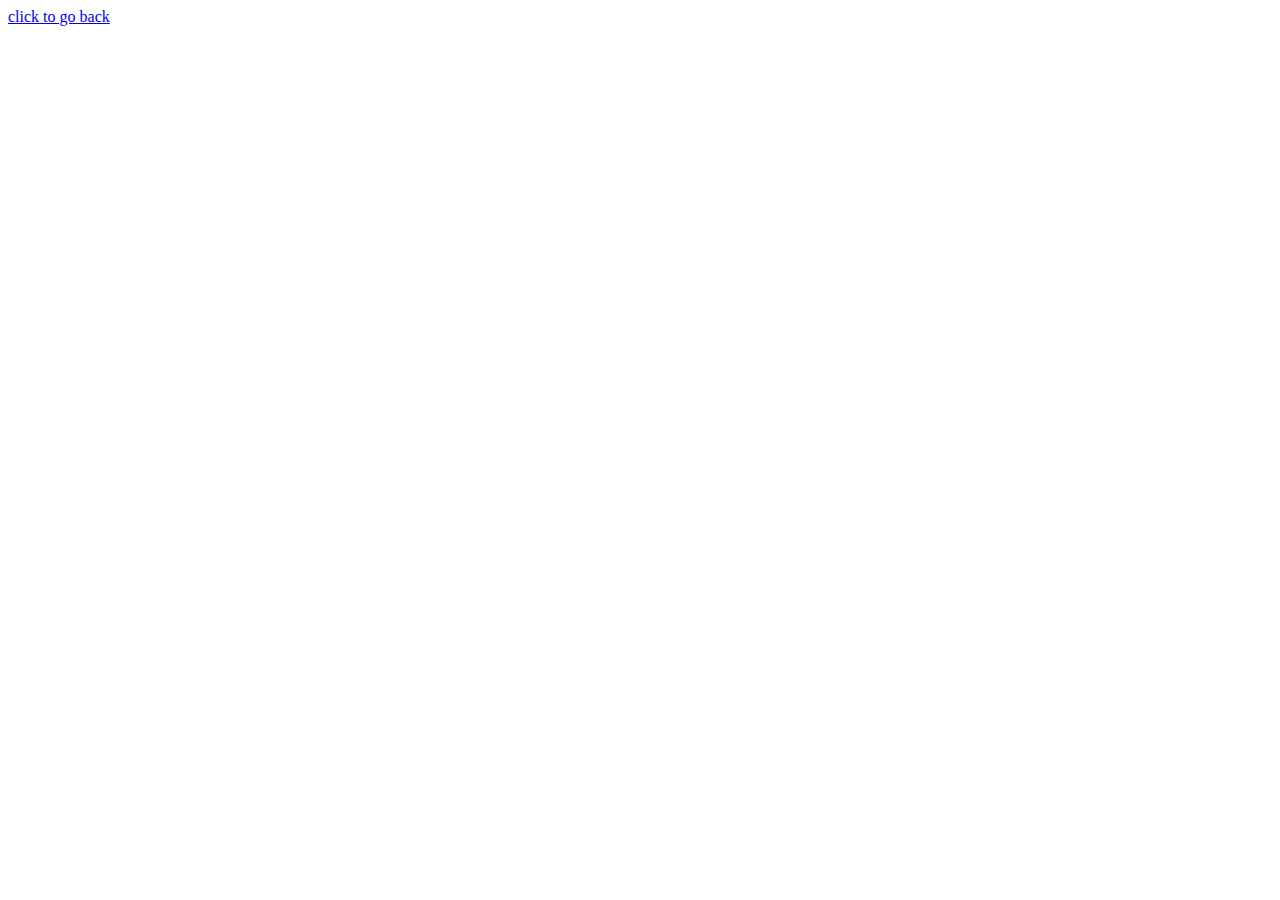
==== imageStatic.html @ fb0514be "changed file name" ====
<!DOCTYPE html>
<html lang="en">
<head>
    <meta charset="UTF-8">
    <meta http-equiv="X-UA-Compatible" content="IE=edge">
    <meta name="viewport" content="width=device-width, initial-scale=1.0">
    <title>Document</title>
</head>
<body onpageshow="init()">
    <a href="index.html">click to go back</a>
</body>
</html>
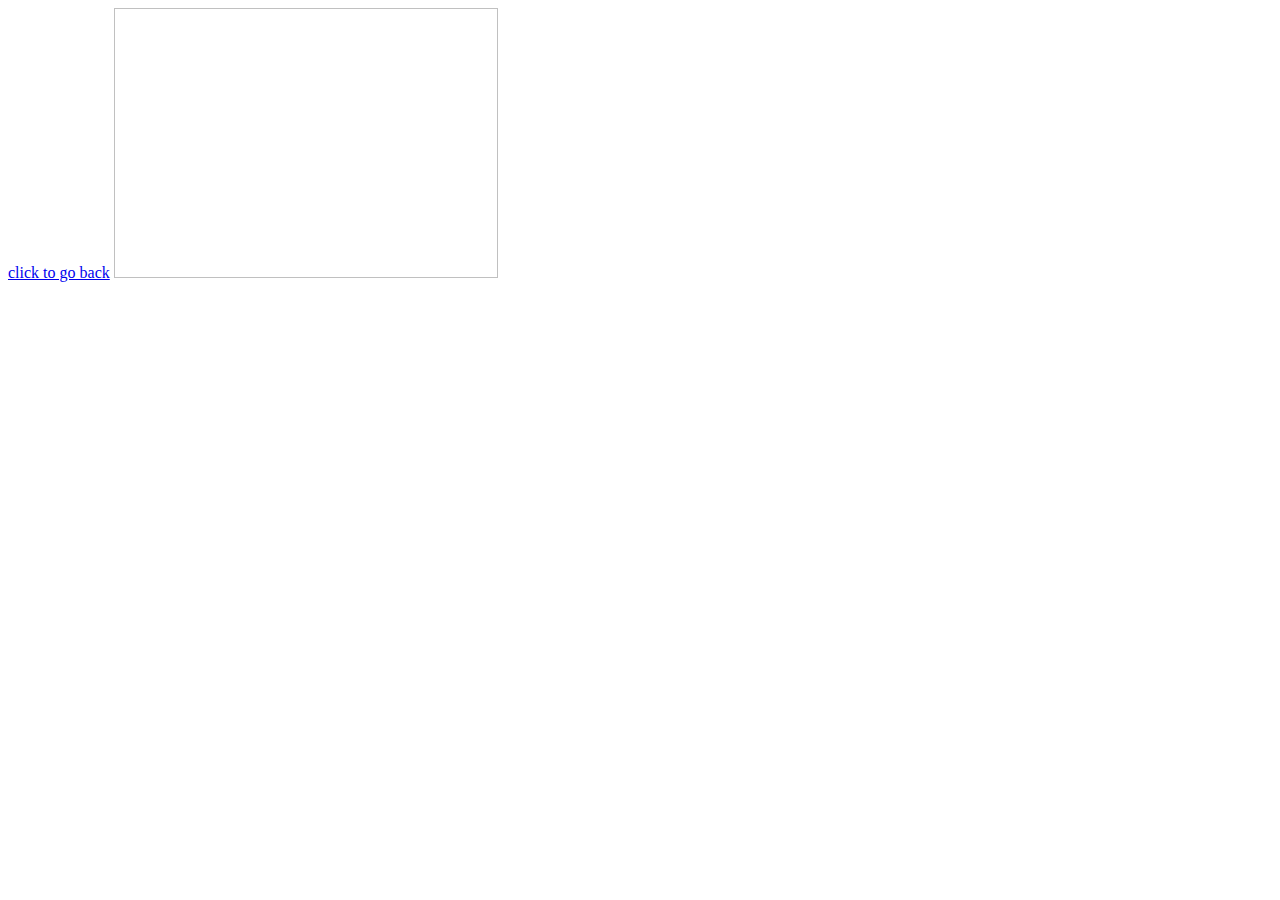
==== commit 1feec684: "option style" ====
--- a/imageStatic.html
+++ b/imageStatic.html
@@ -5,8 +5,18 @@
     <meta http-equiv="X-UA-Compatible" content="IE=edge">
     <meta name="viewport" content="width=device-width, initial-scale=1.0">
     <title>Document</title>
+    <script src="imageScript.js"></script>
 </head>
-<body onpageshow="init()">
+<body>
     <a href="index.html">click to go back</a>
+    <img id="images">
+        
+    </div>
 </body>
+<style>
+    #images{
+        height: 30vh;
+        width: 30vw;
+    }
+</style>
 </html>
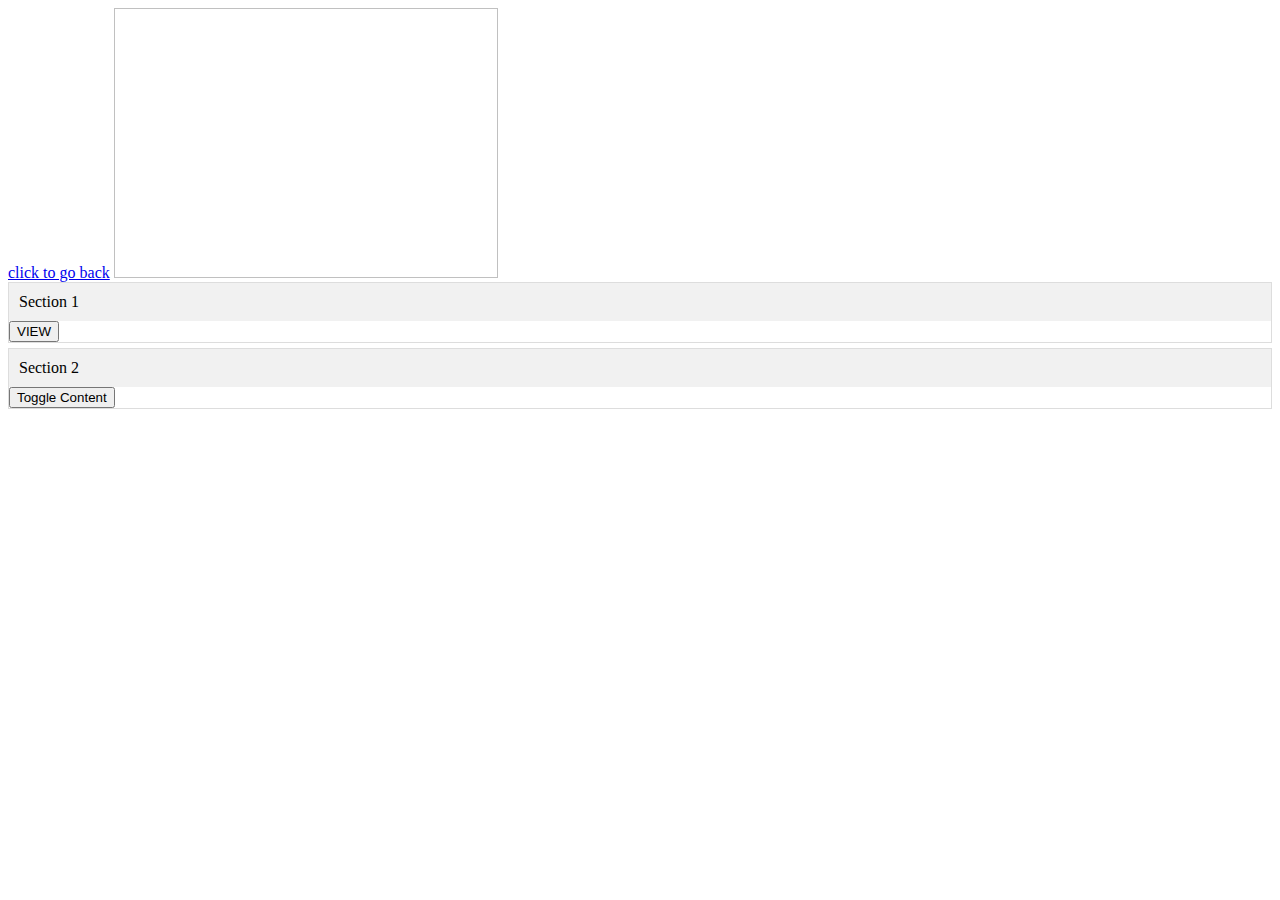
==== commit 48c4ef83: "wireframe accordion" ====
--- a/imageStatic.html
+++ b/imageStatic.html
@@ -10,7 +10,19 @@
 <body>
     <a href="index.html">click to go back</a>
     <img id="images">
-        
+
+    <div class="accordion">
+        <div class="accordion-item">
+          <div class="accordion-header" id="section1" onclick="toggleAccordion('content1')">Section 1</div>
+          <button onclick="toggleAccordionContent('section1')">VIEW</button>
+          <div class="accordion-content" id="content1">Content for Section 1</div>
+        </div>
+        <div class="accordion-item">
+          <div class="accordion-header" onclick="toggleAccordion('content2')">Section 2</div>
+          <button onclick="toggleAccordionContent('section2')">Toggle Content</button>
+          <div class="accordion-content" id="content2">Content for Section 2</div>
+        </div>
+        <!-- Add more sections as needed -->
     </div>
 </body>
 <style>
@@ -18,5 +30,26 @@
         height: 30vh;
         width: 30vw;
     }
+
+    .accordion {
+      display: flex;
+      flex-direction: column;
+    }
+
+    .accordion-item {
+      border: 1px solid #ddd;
+      margin-bottom: 5px;
+    }
+
+    .accordion-header {
+      background-color: #f1f1f1;
+      padding: 10px;
+      cursor: pointer;
+    }
+
+    .accordion-content {
+      display: none;
+      padding: 10px;
+    }
 </style>
 </html>
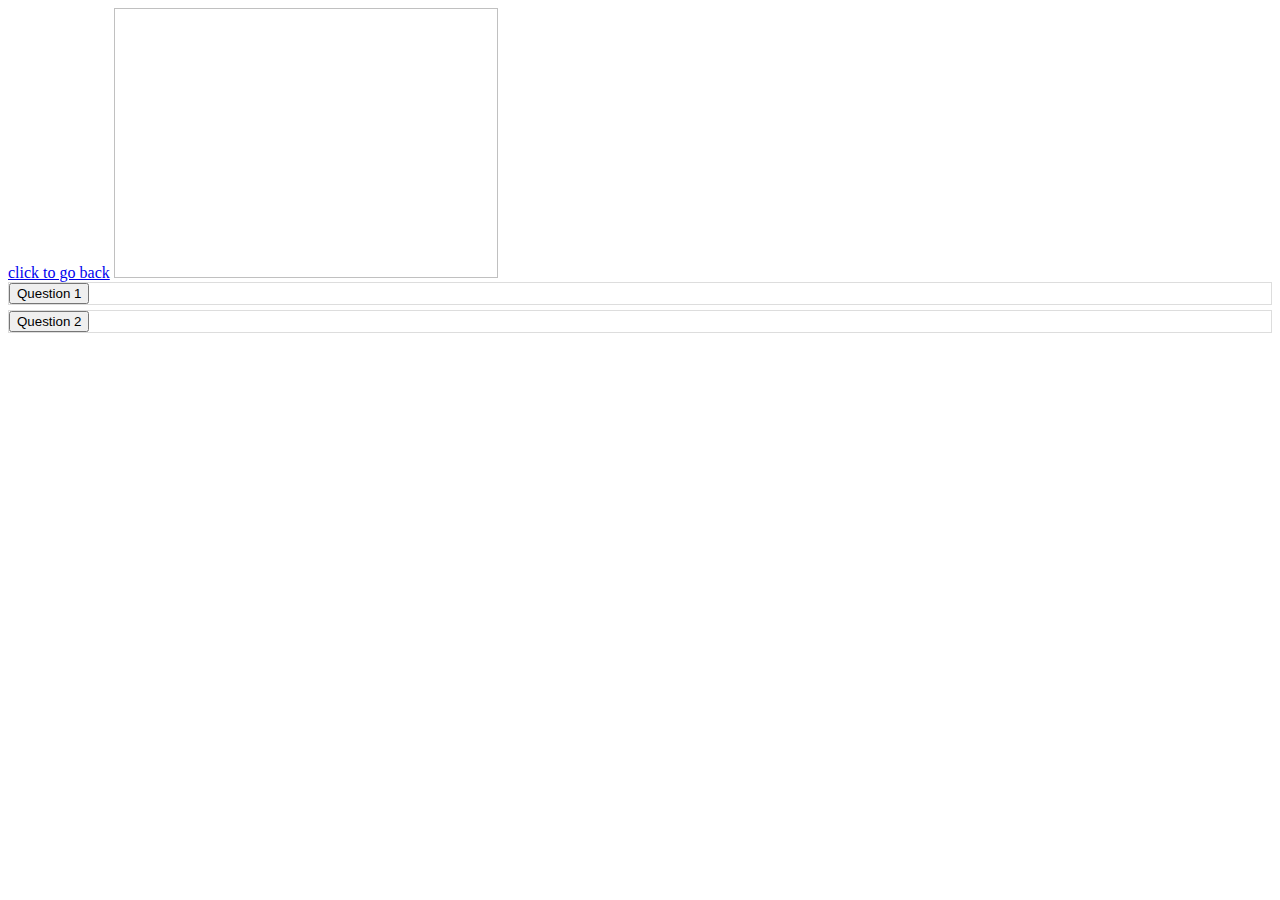
==== commit 87c1f550: "style changes" ====
--- a/imageStatic.html
+++ b/imageStatic.html
@@ -6,6 +6,7 @@
     <meta name="viewport" content="width=device-width, initial-scale=1.0">
     <title>Document</title>
     <script src="imageScript.js"></script>
+    <link rel="stylesheet" href="imageStyle.css">
 </head>
 <body>
     <a href="index.html">click to go back</a>
@@ -14,42 +15,15 @@
     <div class="accordion">
         <div class="accordion-item">
           <div class="accordion-header" id="section1" onclick="toggleAccordion('content1')">Section 1</div>
-          <button onclick="toggleAccordionContent('section1')">VIEW</button>
+          <button onclick="toggleAccordionContent('section1')">Question 1</button>
           <div class="accordion-content" id="content1">Content for Section 1</div>
         </div>
         <div class="accordion-item">
-          <div class="accordion-header" onclick="toggleAccordion('content2')">Section 2</div>
-          <button onclick="toggleAccordionContent('section2')">Toggle Content</button>
+          <div class="accordion-header" id="section2" onclick="toggleAccordion('content2')">Section 2</div>
+          <button onclick="toggleAccordionContent('section2')">Question 2</button>
           <div class="accordion-content" id="content2">Content for Section 2</div>
         </div>
         <!-- Add more sections as needed -->
     </div>
 </body>
-<style>
-    #images{
-        height: 30vh;
-        width: 30vw;
-    }
-
-    .accordion {
-      display: flex;
-      flex-direction: column;
-    }
-
-    .accordion-item {
-      border: 1px solid #ddd;
-      margin-bottom: 5px;
-    }
-
-    .accordion-header {
-      background-color: #f1f1f1;
-      padding: 10px;
-      cursor: pointer;
-    }
-
-    .accordion-content {
-      display: none;
-      padding: 10px;
-    }
-</style>
 </html>
--- a/imageStyle.css
+++ b/imageStyle.css
@@ -0,0 +1,26 @@
+#images{
+    height: 30vh;
+    width: 30vw;
+}
+
+.accordion {
+  display: flex;
+  flex-direction: column;
+}
+
+.accordion-item {
+  border: 1px solid #ddd;
+  margin-bottom: 5px;
+}
+
+.accordion-header {
+  display: none;
+  background-color: #f1f1f1;
+  padding: 10px;
+  cursor: pointer;
+}
+
+.accordion-content {
+  display: none;
+  padding: 10px;
+}